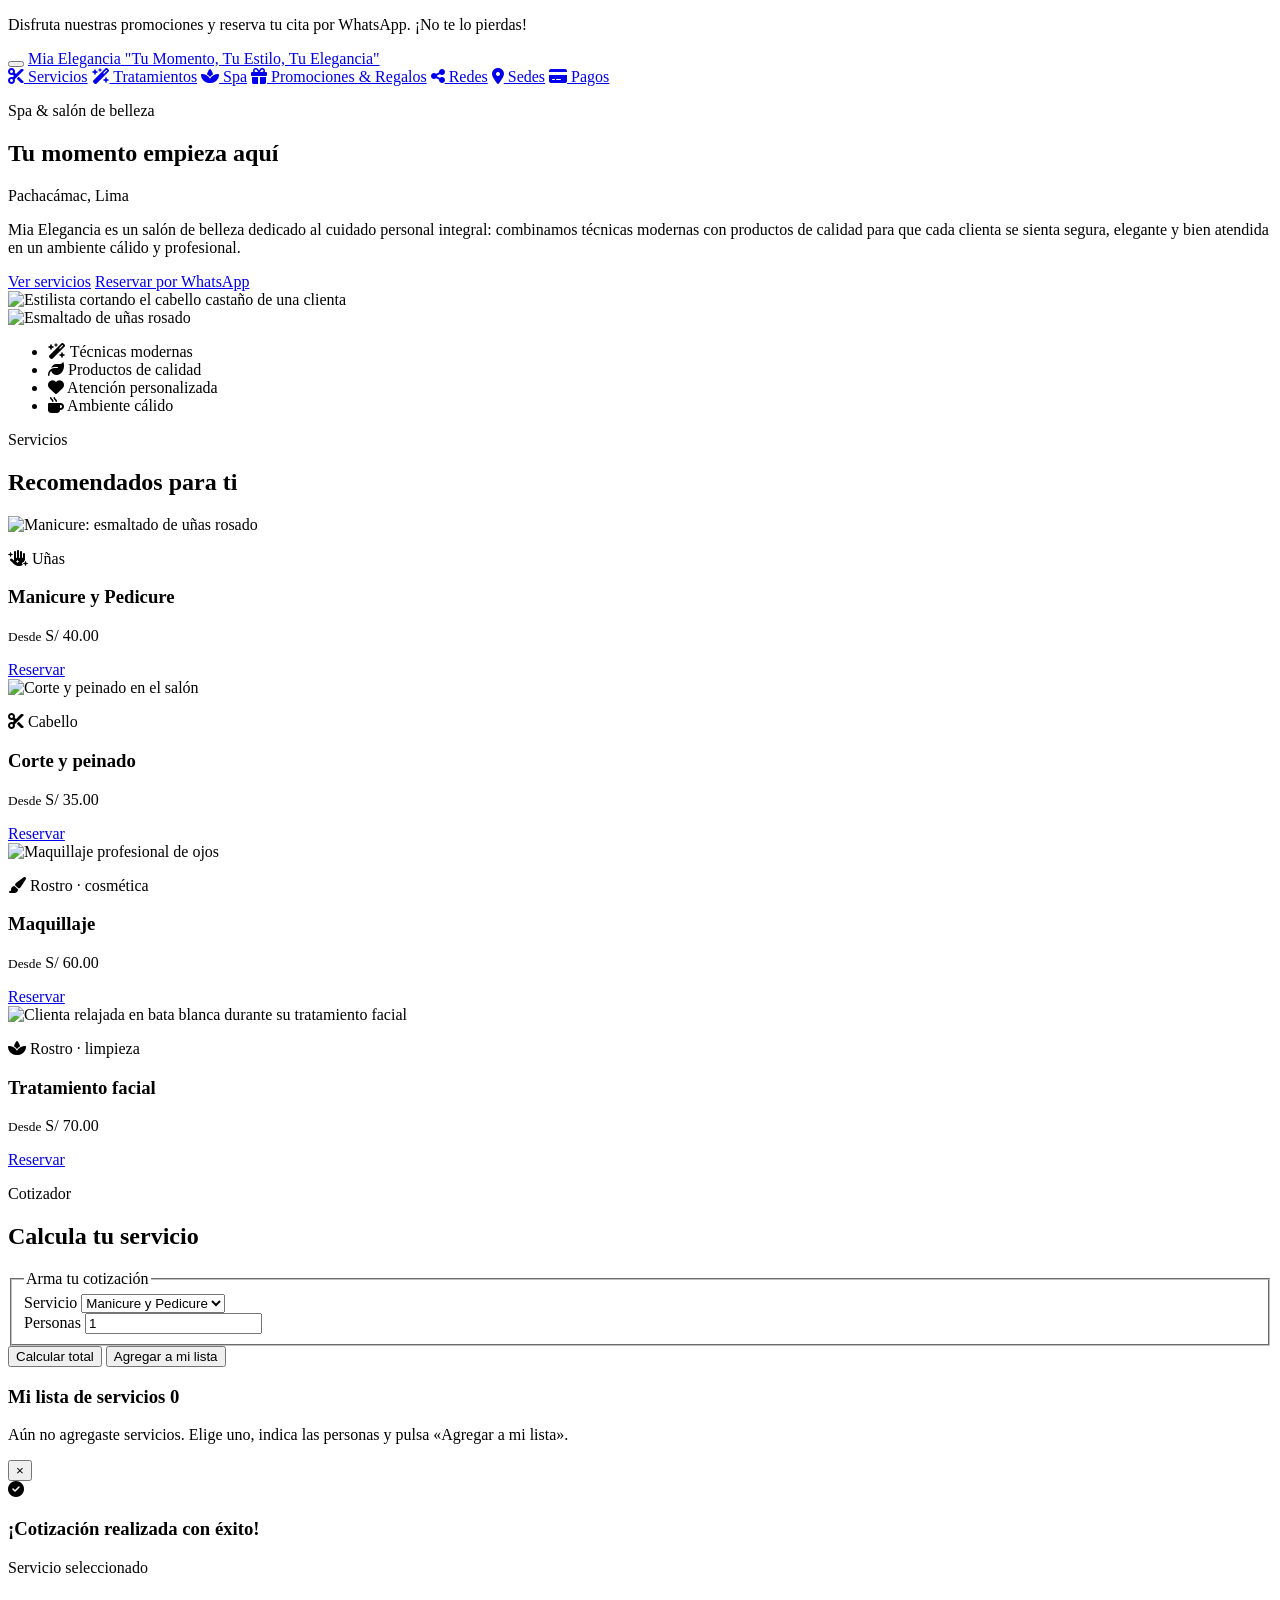
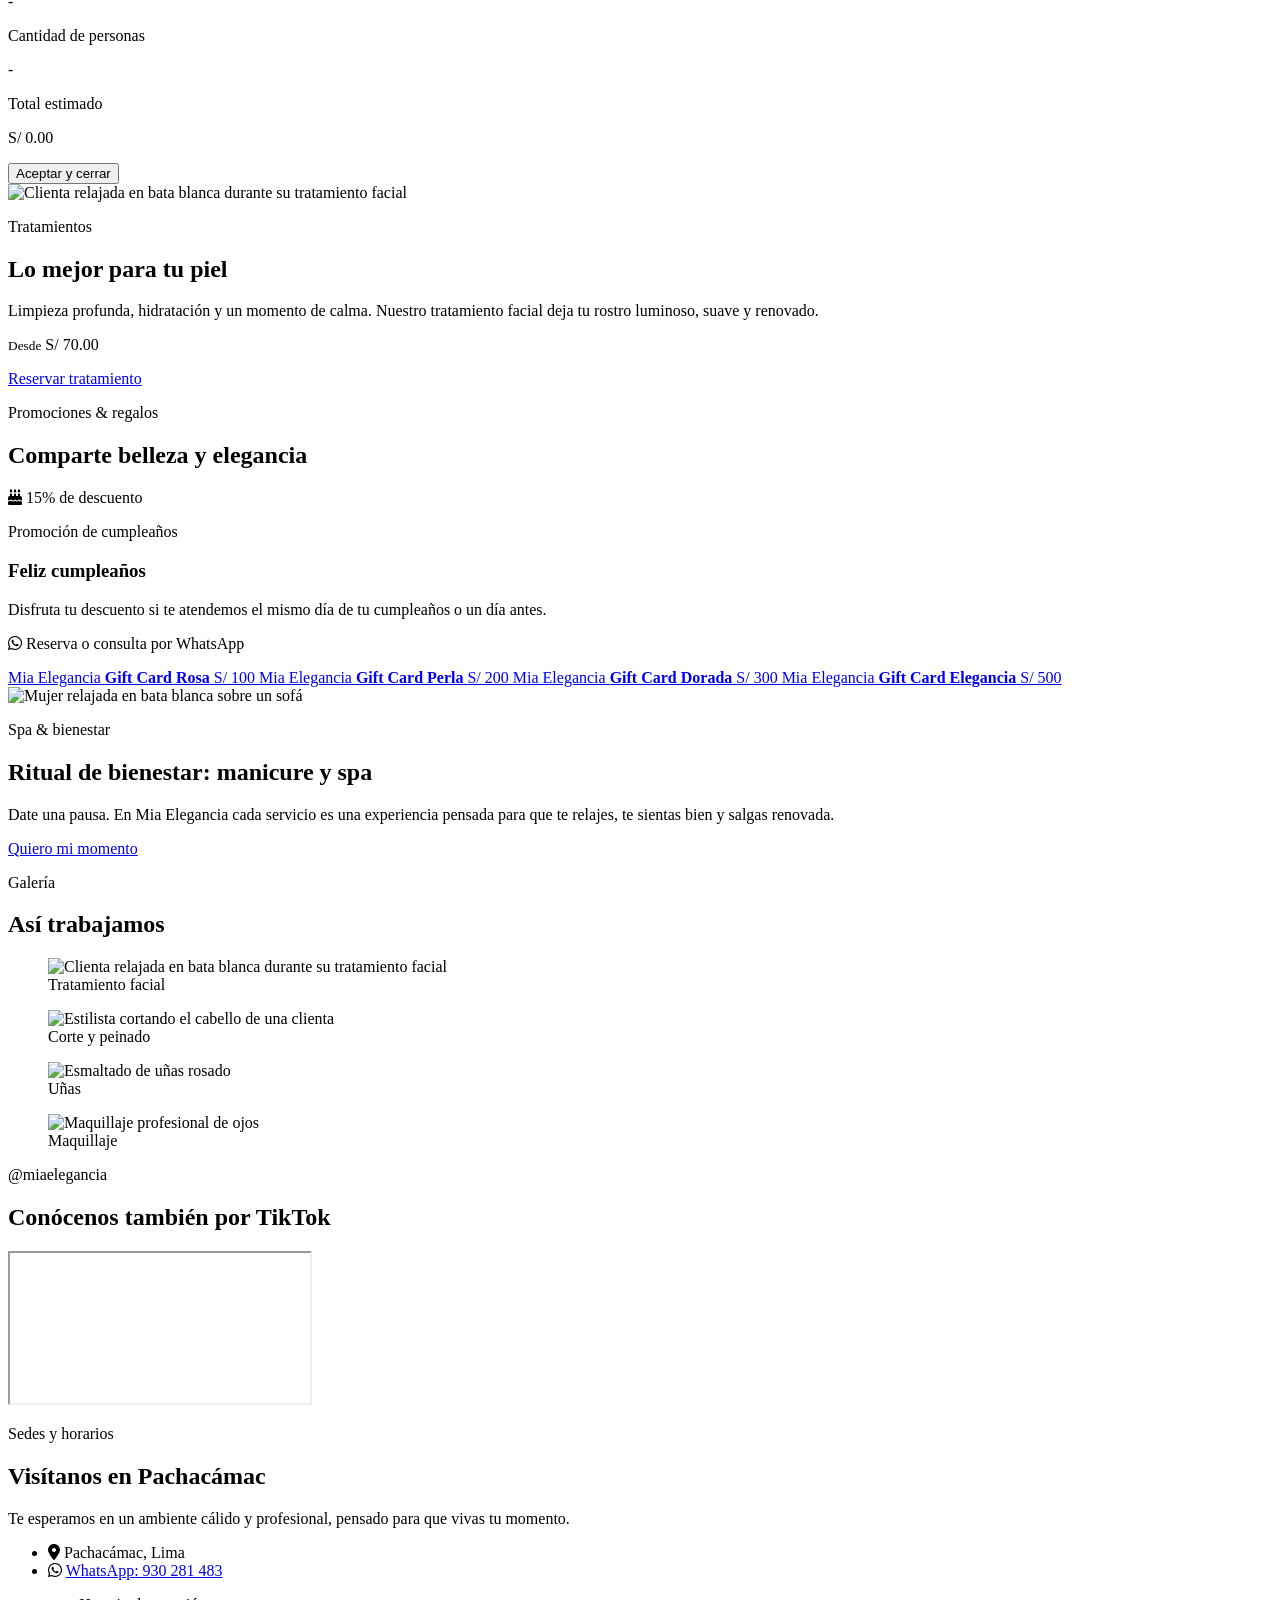
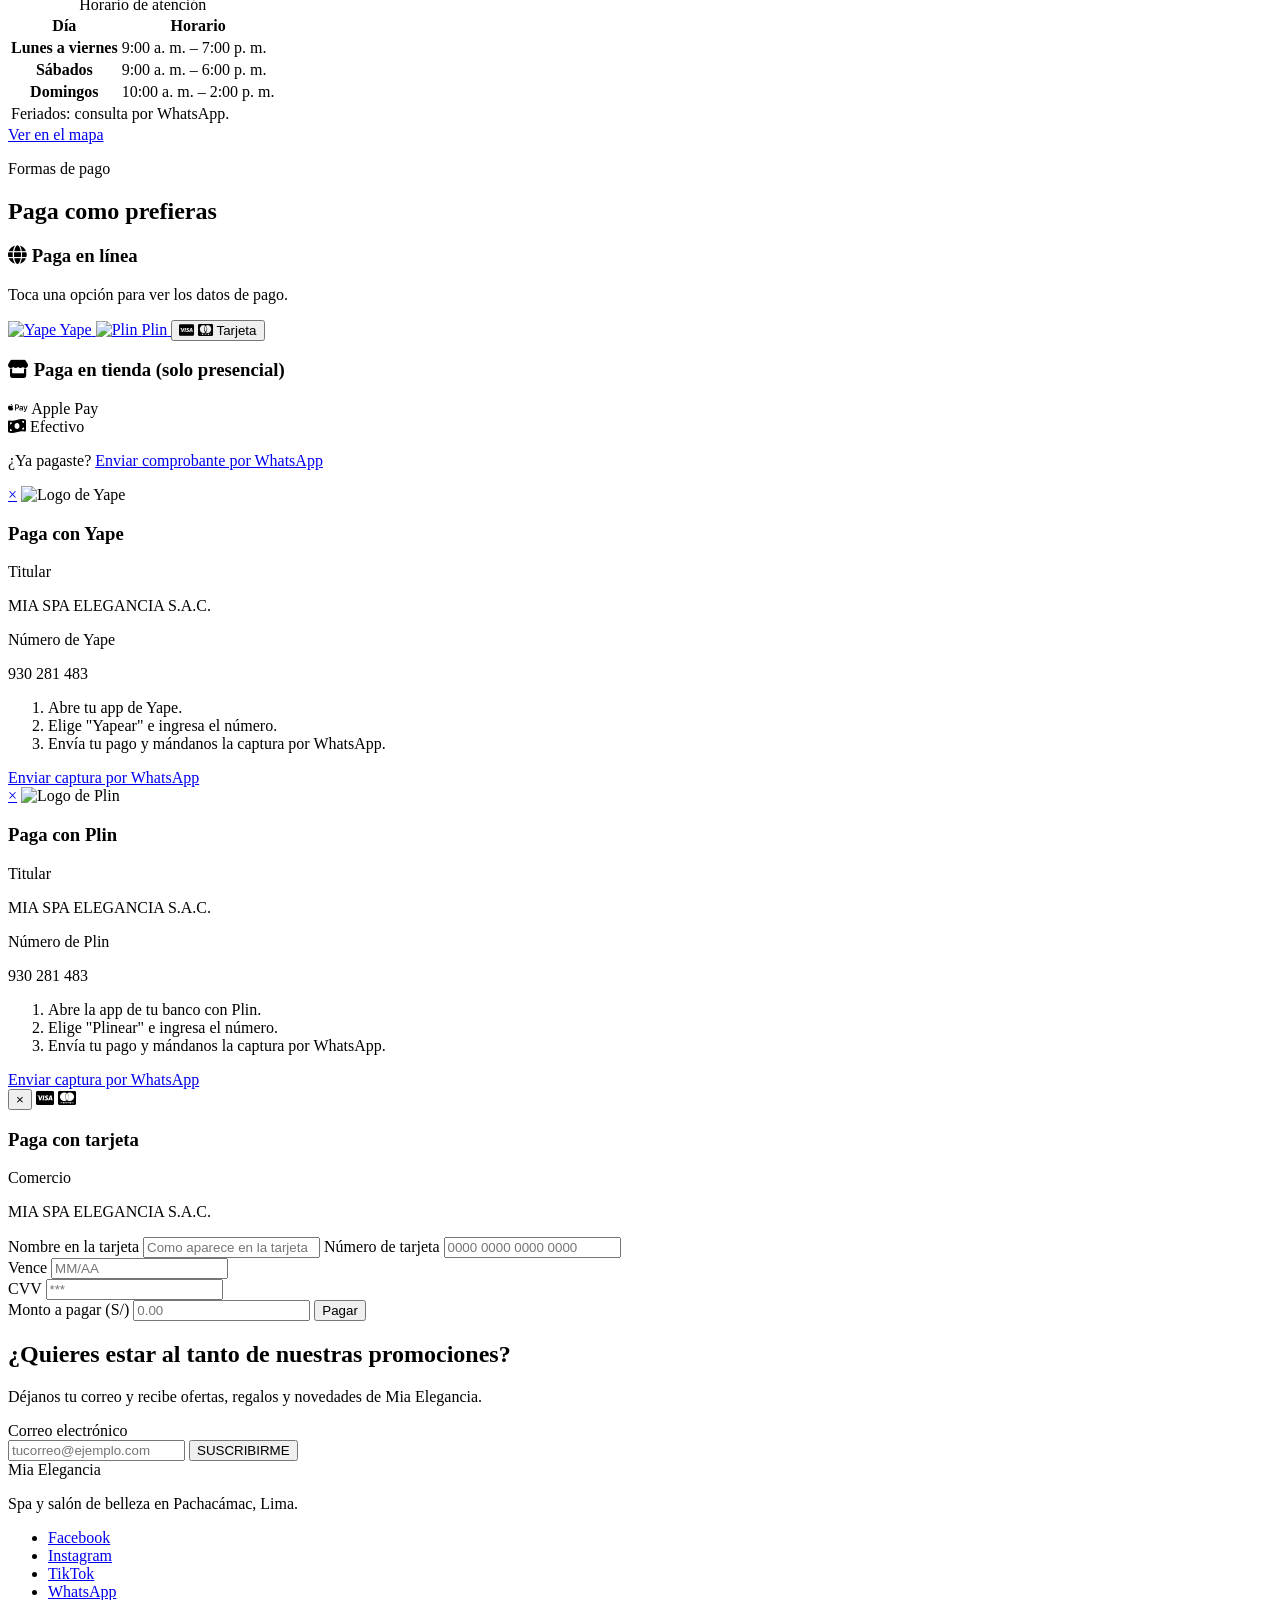
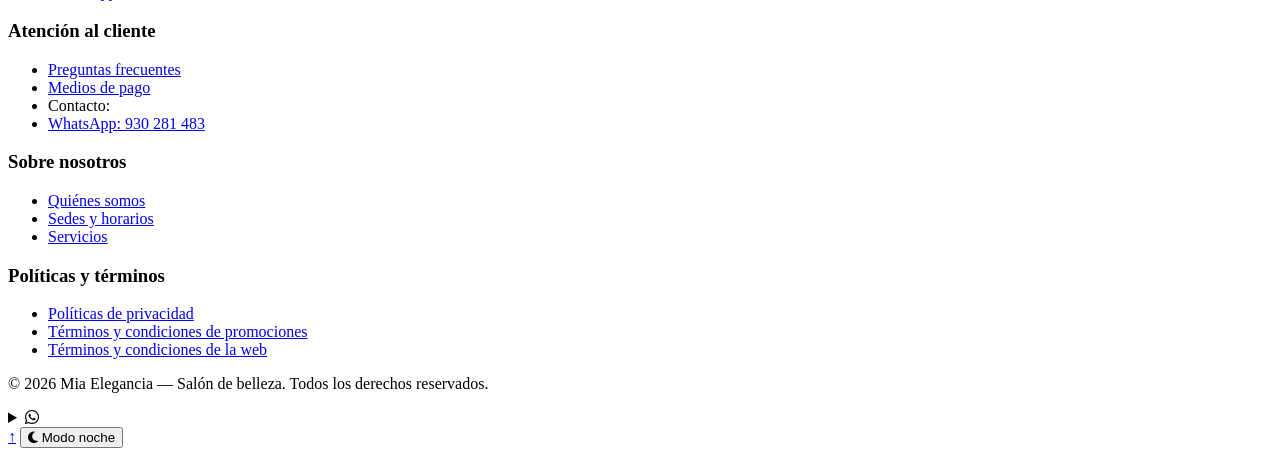
==== FINAL.html @ 4a1034c6 "final" ====
<!DOCTYPE html>
<html lang="es">

<head>
  <meta charset="UTF-8">
  <meta name="viewport" content="width=device-width, initial-scale=1.0">
  <meta name="description"
    content="Mia Elegancia: spa y salón de belleza en Pachacámac, Lima. Manicure, pedicure, corte y peinado, maquillaje y tratamiento facial. Reserva tu cita.">
  <meta name="theme-color" content="#ffffff">
  <title>Mia Elegancia | Spa y Salón de Belleza en Pachacámac, Lima</title>
  <link rel="preconnect" href="https://fonts.googleapis.com">
  <link rel="preconnect" href="https://fonts.gstatic.com" crossorigin>
  <link href="https://fonts.googleapis.com/css2?family=Playball&family=Poppins:wght@400;500;600&display=swap"
    rel="stylesheet">
  <link rel="stylesheet" href="https://cdnjs.cloudflare.com/ajax/libs/font-awesome/6.5.1/css/all.min.css">
  <link rel="stylesheet" href="style.css" />
  <script src="ejemplo.js" defer></script>
</head>

<body id="inicio">

  <div class="aviso">
    <p>Disfruta nuestras promociones y reserva tu cita por WhatsApp. ¡No te lo pierdas!</p>
  </div>

  <header>
    <div class="utp1 contenedor cabecera-fila"> <!-- utp1 = fondo -->
      <button class="hamburguesa" type="button" aria-label="Abrir o cerrar el menú" aria-expanded="false" aria-controls="menu-principal">
        <span></span><span></span><span></span>
      </button>

      <a class="logo" href="#inicio" aria-label="Mia Elegancia, ir al inicio">
        <span class="utp2">Mia Elegancia</span> <!-- utp2 = logo-marca -->
        <span class="utp3">"Tu Momento, Tu Estilo, Tu Elegancia"</span> <!-- utp3 = eslogan -->
      </a>

      <nav class="nav" id="menu-principal" aria-label="Menú principal">
        <a href="#servicios"><i class="fa-solid fa-scissors"></i> Servicios</a>
        <a href="#cuidado"><i class="fa-solid fa-wand-magic-sparkles"></i> Tratamientos</a>
        <a href="#ritual"><i class="fa-solid fa-spa"></i> Spa</a>
        <a href="#promos"><i class="fa-solid fa-gift"></i> Promociones &amp; Regalos</a>
        <a href="#redes"><i class="fa-solid fa-share-nodes"></i> Redes</a>
        <a href="#sedes"><i class="fa-solid fa-location-dot"></i> Sedes</a>
        <a href="#pagos"><i class="fa-solid fa-credit-card"></i> Pagos</a>
      </nav>
      <div class="nav-backdrop"></div>
    </div>
  </header>

  <main>

    <section class="hero utp6">
      <div class="contenedor hero-grid">
        <div class="hero-texto">
          <p class="insignia">Spa &amp; salón de belleza</p>
          <h1>Tu momento empieza aquí</h1>
          <p class="utp7">Pachacámac, Lima</p> <!-- utp7 -->
          <p class="utp8"> <!-- utp8 -->
            Mia Elegancia es un salón de belleza dedicado al cuidado
            personal integral: combinamos técnicas modernas con
            productos de calidad para que cada clienta se sienta
            segura, elegante y bien atendida en un ambiente cálido
            y profesional.
          </p>
          <div class="acciones">
            <a class="btn" href="#servicios">Ver servicios</a>
            <a class="btn btn-claro"
              href="https://wa.me/51930281483?text=Hola%20Mia%20Elegancia%2C%20quisiera%20reservar%20una%20cita"
              target="_blank" rel="noopener">Reservar por WhatsApp</a>
          </div>
        </div>

        <div class="hero-visual">
          <div class="arco">
            <img src="img/corte.jpg" sizes="(max-width: 767px) 70vw, 380px" width="493" height="740"
                alt="Estilista cortando el cabello castaño de una clienta" fetchpriority="high">
          </div>

          <div class="burbuja">
            <img
              src="https://images.unsplash.com/photo-1522337660859-02fbefca4702?auto=format&fit=crop&w=400&q=80"
              alt="Esmaltado de uñas rosado" width="400" height="400">
          </div>
        </div>
      </div>
    </section>

    <section class="cinta" aria-label="Por qué elegirnos">
      <ul class="contenedor">
        <li><i class="fa-solid fa-wand-magic-sparkles"></i> Técnicas modernas</li>
        <li><i class="fa-solid fa-leaf"></i> Productos de calidad</li>
        <li><i class="fa-solid fa-heart"></i> Atención personalizada</li>
        <li><i class="fa-solid fa-mug-hot"></i> Ambiente cálido</li>
      </ul>
    </section>

    <section class="seccion utp9" id="servicios"> <!-- utp9 = servicios -->
      <div class="contenedor">
        <div class="titulo-seccion titulo-izq">
          <p class="insignia insignia-centro">Servicios</p>
          <h2>Recomendados para ti</h2>
        </div>

        <div class="servicios utp10"> <!-- utp10 = lista de servicios -->

          <article class="tarjeta">
            <div class="tarjeta-foto">
              <img src="https://images.unsplash.com/photo-1522337660859-02fbefca4702?auto=format&fit=crop&w=800&q=80"
                srcset="https://images.unsplash.com/photo-1522337660859-02fbefca4702?auto=format&fit=crop&w=400&q=80 400w,
                           https://images.unsplash.com/photo-1522337660859-02fbefca4702?auto=format&fit=crop&w=800&q=80 800w,
                           https://images.unsplash.com/photo-1522337660859-02fbefca4702?auto=format&fit=crop&w=1200&q=80 1200w"
                sizes="(max-width: 575px) 72vw, (max-width: 991px) 44vw, 280px" alt="Manicure: esmaltado de uñas rosado"
                loading="lazy">
            </div>
            <div class="tarjeta-cuerpo">
              <p class="categoria"><i class="fa-solid fa-hand-sparkles"></i> Uñas</p>
              <h3>Manicure y Pedicure</h3>
              <!-- PRECIO DE EJEMPLO: cámbialo por el real -->
              <p class="precio"><small>Desde</small> S/ 40.00</p>
              <a class="btn btn-tarjeta"
                href="https://wa.me/51930281483?text=Hola%20Mia%20Elegancia%2C%20quiero%20reservar%3A%20Manicure%20y%20Pedicure"
                target="_blank" rel="noopener">Reservar</a>
            </div>
          </article>

          <article class="tarjeta">
            <div class="tarjeta-foto pos-corte">
              <img src="img/corte.jpg" sizes="(max-width: 575px) 72vw, (max-width: 991px) 44vw, 280px" width="493" height="740"
                  alt="Corte y peinado en el salón" loading="lazy">
            </div>
            <div class="tarjeta-cuerpo">
              <p class="categoria"><i class="fa-solid fa-scissors"></i> Cabello</p>
              <h3>Corte y peinado</h3>
              <!-- PRECIO DE EJEMPLO -->
              <p class="precio"><small>Desde</small> S/ 35.00</p>
              <a class="btn btn-tarjeta"
                href="https://wa.me/51930281483?text=Hola%20Mia%20Elegancia%2C%20quiero%20reservar%3A%20Corte%20y%20peinado"
                target="_blank" rel="noopener">Reservar</a>
            </div>
          </article>

          <article class="tarjeta">
            <div class="tarjeta-foto pos-maquillaje">
              <img src="https://images.unsplash.com/photo-1487412947147-5cebf100ffc2?auto=format&fit=crop&w=800&q=80"
                srcset="https://images.unsplash.com/photo-1487412947147-5cebf100ffc2?auto=format&fit=crop&w=400&q=80 400w,
                           https://images.unsplash.com/photo-1487412947147-5cebf100ffc2?auto=format&fit=crop&w=800&q=80 800w,
                           https://images.unsplash.com/photo-1487412947147-5cebf100ffc2?auto=format&fit=crop&w=1200&q=80 1200w"
                sizes="(max-width: 575px) 72vw, (max-width: 991px) 44vw, 280px" alt="Maquillaje profesional de ojos"
                loading="lazy">
            </div>
            <div class="tarjeta-cuerpo">
              <p class="categoria"><i class="fa-solid fa-paintbrush"></i> Rostro · cosmética</p>
              <h3>Maquillaje</h3>
              <!-- PRECIO DE EJEMPLO -->
              <p class="precio"><small>Desde</small> S/ 60.00</p>
              <a class="btn btn-tarjeta"
                href="https://wa.me/51930281483?text=Hola%20Mia%20Elegancia%2C%20quiero%20reservar%3A%20Maquillaje"
                target="_blank" rel="noopener">Reservar</a>
            </div>
          </article>

          <article class="tarjeta">
            <div class="tarjeta-foto pos-facial">
              <img src="https://images.unsplash.com/photo-1630595271375-5073a6c0638b?auto=format&fit=crop&w=800&q=80" sizes="(max-width: 575px) 72vw, (max-width: 991px) 44vw, 280px" width="800" height="534"
                  alt="Clienta relajada en bata blanca durante su tratamiento facial" loading="lazy">
            </div>
            <div class="tarjeta-cuerpo">
              <p class="categoria"><i class="fa-solid fa-spa"></i> Rostro · limpieza</p>
              <h3>Tratamiento facial</h3>
              <!-- PRECIO DE EJEMPLO -->
              <p class="precio"><small>Desde</small> S/ 70.00</p>
              <a class="btn btn-tarjeta"
                href="https://wa.me/51930281483?text=Hola%20Mia%20Elegancia%2C%20quiero%20reservar%3A%20Tratamiento%20facial"
                target="_blank" rel="noopener">Reservar</a>
            </div>
          </article>

        </div>
      </div>
    </section>

    <section class="seccion" id="cotizador">
      <div class="contenedor">
        <div class="titulo-seccion titulo-izq">
          <p class="insignia insignia-centro">Cotizador</p>
          <h2>Calcula tu servicio</h2>
        </div>
        <div class="cotizador">
          <div class="cotizador-ficha">
            <fieldset>
              <legend>Arma tu cotización</legend>
              <div class="campo">
                <label for="servicioSelect">Servicio</label>
                <select id="servicioSelect" onchange="actualizarPrecio()">
                  <option value="40">Manicure y Pedicure</option>
                  <option value="35">Corte y peinado</option>
                  <option value="60">Maquillaje</option>
                  <option value="70">Tratamiento facial</option>
                </select>
              </div>
              <div class="campo">
                <label for="cantidadInput">Personas</label>
                <input type="number" id="cantidadInput" value="1" min="1">
              </div>
            </fieldset>
            <div class="cotizador-botones">
              <button class="btn" type="button" onclick="calcularTotal()">Calcular total</button>
              <!-- Semana 13: lista dinámica de servicios (se dibuja con JS / DOM) -->
              <button class="btn btn-claro" type="button" id="btn-agregar-lista">Agregar a mi lista</button>
            </div>
          </div>

          <div class="lista-cotizacion" id="lista-cotizacion" aria-live="polite">
            <h3>Mi lista de servicios <span class="lista-contador" id="lista-contador">0</span></h3>
            <p class="lista-vacia" id="lista-vacia">Aún no agregaste servicios. Elige uno, indica las personas y pulsa «Agregar a mi lista».</p>
            <ul class="lista-items" id="lista-items"></ul>
            <p class="lista-total" id="lista-total-fila" hidden>Total estimado: <strong id="lista-total">S/ 0.00</strong></p>
          </div>
        </div>
      </div>
    </section>

    <!-- Modal de confirmación del Cotizador (Sesión 14) -->
    <div class="modal modal-js" id="modal-cotizacion" aria-hidden="true">
      <div class="modal-fondo" data-modal-close></div>
      <div class="modal-caja" role="dialog" aria-modal="true" aria-labelledby="titulo-cotizacion">
        <button class="modal-cerrar" type="button" data-modal-close aria-label="Cerrar ventana">&times;</button>
        
        <div class="cotizacion-icono">
          <i class="fa-solid fa-circle-check"></i>
        </div>
        
        <h3 id="titulo-cotizacion">¡Cotización realizada con éxito!</h3>
        
        <div class="anuncio">
          <p class="anuncio-etiqueta">Servicio seleccionado</p>
          <p class="anuncio-nombre" id="resumenServicio">-</p>
          
          <p class="anuncio-etiqueta">Cantidad de personas</p>
          <p class="anuncio-nombre" id="resumenPersonas">-</p>
          
          <p class="anuncio-etiqueta">Total estimado</p>
          <p class="anuncio-numero" id="resumenTotal">S/ 0.00</p>
        </div>

        <button class="btn" type="button" data-modal-close>Aceptar y cerrar</button>
      </div>
    </div>

    <!-- 6. "Lo mejor para tu cabello" -> "Lo mejor para tu piel" -->
    <section class="seccion fondo-rosa" id="cuidado">
      <div class="contenedor destacado">
        <div class="destacado-foto">
          <img src="https://images.unsplash.com/photo-1630595271375-5073a6c0638b?auto=format&fit=crop&w=800&q=80" sizes="(max-width: 575px) 72vw, (max-width: 991px) 44vw, 280px" width="800" height="534"
                  alt="Clienta relajada en bata blanca durante su tratamiento facial" loading="lazy">
        </div>
        <div class="destacado-texto">
          <p class="insignia">Tratamientos</p>
          <h2>Lo mejor para tu piel</h2>
          <p>Limpieza profunda, hidratación y un momento de calma. Nuestro tratamiento facial
            deja tu rostro luminoso, suave y renovado.</p>
          <!-- PRECIO DE EJEMPLO -->
          <p class="precio precio-grande"><small>Desde</small> S/ 70.00</p>
          <a class="btn"
            href="https://wa.me/51930281483?text=Hola%20Mia%20Elegancia%2C%20quiero%20reservar%3A%20Tratamiento%20facial"
            target="_blank" rel="noopener">Reservar tratamiento</a>
        </div>
      </div>
    </section>

    <!-- 7. Gift Cards -->
    <section class="seccion" id="promos">
      <div class="contenedor">
        <div class="titulo-seccion">
          <p class="insignia insignia-centro">Promociones &amp; regalos</p>
          <h2>Comparte belleza y elegancia</h2>
        </div>

        
        <div class="promo-cumple">
          <div class="promo-sello">
            <span class="promo-globo"><i class="fa-solid fa-cake-candles"></i></span>
            <span class="promo-porcentaje">15%</span>
            <span class="promo-dcto">de descuento</span>
          </div>
          <div class="promo-detalle">
            <p class="promo-etiqueta">Promoción de cumpleaños</p>
            <h3 class="promo-titulo">Feliz cumpleaños</h3>
            <p class="promo-descripcion">Disfruta tu descuento si te atendemos el mismo día de tu cumpleaños o un día antes.</p>
            <p class="promo-reserva"><i class="fa-brands fa-whatsapp"></i> Reserva o consulta por WhatsApp</p>
          </div>
        </div>

        <div class="regalos">
          <!-- MONTOS DE EJEMPLO: cámbialos por los reales -->
          <a class="gift gift-1"
            href="https://wa.me/51930281483?text=Hola%20Mia%20Elegancia%2C%20quiero%20una%20Gift%20Card%20de%20S%2F100"
            target="_blank" rel="noopener">
            <span class="gift-marca">Mia Elegancia</span>
            <strong>Gift Card Rosa</strong>
            <span class="gift-monto">S/ 100</span>
          </a>
          <a class="gift gift-2"
            href="https://wa.me/51930281483?text=Hola%20Mia%20Elegancia%2C%20quiero%20una%20Gift%20Card%20de%20S%2F200"
            target="_blank" rel="noopener">
            <span class="gift-marca">Mia Elegancia</span>
            <strong>Gift Card Perla</strong>
            <span class="gift-monto">S/ 200</span>
          </a>
          <a class="gift gift-3"
            href="https://wa.me/51930281483?text=Hola%20Mia%20Elegancia%2C%20quiero%20una%20Gift%20Card%20de%20S%2F300"
            target="_blank" rel="noopener">
            <span class="gift-marca">Mia Elegancia</span>
            <strong>Gift Card Dorada</strong>
            <span class="gift-monto">S/ 300</span>
          </a>
          <a class="gift gift-4"
            href="https://wa.me/51930281483?text=Hola%20Mia%20Elegancia%2C%20quiero%20una%20Gift%20Card%20de%20S%2F500"
            target="_blank" rel="noopener">
            <span class="gift-marca">Mia Elegancia</span>
            <strong>Gift Card Elegancia</strong>
            <span class="gift-monto">S/ 500</span>
          </a>
        </div>
      </div>
    </section>

    <!-- 8. Ritual de bienestar -->
    <section class="ritual" id="ritual">
      <div class="ritual-foto">
        <img src="https://images.unsplash.com/photo-1630595271375-5073a6c0638b?auto=format&fit=crop&w=1400&q=80"
          srcset="https://images.unsplash.com/photo-1630595271375-5073a6c0638b?auto=format&fit=crop&w=700&q=80 700w,
                     https://images.unsplash.com/photo-1630595271375-5073a6c0638b?auto=format&fit=crop&w=1400&q=80 1400w,
                     https://images.unsplash.com/photo-1630595271375-5073a6c0638b?auto=format&fit=crop&w=2000&q=80 2000w" sizes="(max-width: 767px) 100vw, 50vw" alt="Mujer relajada en bata blanca sobre un sofá"
          loading="lazy">
      </div>
      <div class="ritual-texto">
        <p class="insignia">Spa &amp; bienestar</p>
        <h2>Ritual de bienestar: manicure y spa</h2>
        <p>Date una pausa. En Mia Elegancia cada servicio es una experiencia pensada para que
          te relajes, te sientas bien y salgas renovada.</p>
        <a class="btn"
          href="https://wa.me/51930281483?text=Hola%20Mia%20Elegancia%2C%20quiero%20mi%20ritual%20de%20bienestar"
          target="_blank" rel="noopener">Quiero mi momento</a>
      </div>
    </section>

    <!-- Galería (Semana 9: Grid con áreas) -->
    <section class="seccion" id="galeria">
      <div class="contenedor">
        <div class="titulo-seccion titulo-izq">
          <p class="insignia insignia-centro">Galería</p>
          <h2>Así trabajamos</h2>
        </div>

        <!-- FOTOS DE EJEMPLO: reemplázalas por fotos reales del salón -->
        <div class="galeria">
          <figure class="galeria-item g-facial">
            <img src="https://images.unsplash.com/photo-1630595271375-5073a6c0638b?auto=format&fit=crop&w=1000&q=80"
              alt="Clienta relajada en bata blanca durante su tratamiento facial" loading="lazy">
            <figcaption>Tratamiento facial</figcaption>
          </figure>
          <figure class="galeria-item g-corte">
            <img src="img/corte.jpg" width="493" height="740" alt="Estilista cortando el cabello de una clienta" loading="lazy">
            <figcaption>Corte y peinado</figcaption>
          </figure>
          <figure class="galeria-item g-unas">
            <img src="https://images.unsplash.com/photo-1522337660859-02fbefca4702?auto=format&fit=crop&w=600&q=80"
              alt="Esmaltado de uñas rosado" loading="lazy">
            <figcaption>Uñas</figcaption>
          </figure>
          <figure class="galeria-item g-maquillaje">
            <img src="https://images.unsplash.com/photo-1487412947147-5cebf100ffc2?auto=format&fit=crop&w=600&q=80"
              alt="Maquillaje profesional de ojos" loading="lazy">
            <figcaption>Maquillaje</figcaption>
          </figure>
        </div>
      </div>
    </section>

    <!-- 9. Redes (equivale al feed de Instagram de Soho) -->
    <section class="seccion utp11" id="redes">
      <div class="contenedor">
        <div class="titulo-seccion">
          <p class="insignia insignia-centro">@miaelegancia</p>
          <h2>Conócenos también por TikTok</h2>
        </div>

        <blockquote class="tiktok-embed" cite="https://www.tiktok.com/@geometrikaoffice/video/7524904798194273592"
          data-video-id="7524904798194273592">
          <section></section>
        </blockquote>
        <script async src="https://www.tiktok.com/embed.js"></script>
      </div>
    </section>

    <!-- 10. Sedes -->
    <section class="seccion fondo-rosa" id="sedes">
      <div class="contenedor sede">
        <div class="sede-foto sede-mapa">
          <iframe
            src="https://www.google.com/maps?q=-12.2304959,-76.8871648&z=16&output=embed"
            title="Mapa: ubicación de Mia Elegancia en Pachacámac, Lima" loading="lazy"
            referrerpolicy="no-referrer-when-downgrade" allowfullscreen></iframe>
        </div>
        <div class="sede-texto">
          <p class="insignia">Sedes y horarios</p>
          <h2>Visítanos en Pachacámac</h2>
          <p>Te esperamos en un ambiente cálido y profesional, pensado para que vivas tu momento.</p>
          <ul>
            <li><i class="fa-solid fa-location-dot"></i> Pachacámac, Lima</li>
            <li><i class="fa-brands fa-whatsapp"></i> <a href="https://wa.me/51930281483" target="_blank" rel="noopener">WhatsApp: 930 281 483</a></li>
          </ul>
          <!-- HORARIO DE EJEMPLO: cámbialo por el real -->
          <table class="horarios">
            <caption>Horario de atención</caption>
            <thead>
              <tr>
                <th scope="col">Día</th>
                <th scope="col">Horario</th>
              </tr>
            </thead>
            <tbody>
              <tr>
                <th scope="row">Lunes a viernes</th>
                <td>9:00 a. m. – 7:00 p. m.</td>
              </tr>
              <tr>
                <th scope="row">Sábados</th>
                <td>9:00 a. m. – 6:00 p. m.</td>
              </tr>
              <tr>
                <th scope="row">Domingos</th>
                <td>10:00 a. m. – 2:00 p. m.</td>
              </tr>
            </tbody>
            <tfoot>
              <tr>
                <td colspan="2">Feriados: consulta por WhatsApp.</td>
              </tr>
            </tfoot>
          </table>
          <a class="btn" href="https://www.google.com/maps/search/?api=1&query=-12.2304959,-76.8871648"
            target="_blank" rel="noopener">Ver en el mapa</a>
        </div>
      </div>
    </section>

  </main>

  <!-- 11. Formas de pago -->
  <section class="seccion" id="pagos">
    <div class="contenedor">
      <div class="titulo-seccion">
        <p class="insignia insignia-centro">Formas de pago</p>
        <h2>Paga como prefieras</h2>
      </div>

      <!-- PAGO EN LÍNEA: cada tarjeta abre una mini ventana (#pago-...) -->
      <h3 class="pagos-subtitulo"><i class="fa-solid fa-globe"></i> Paga en línea</h3>
      <p class="pagos-texto">Toca una opción para ver los datos de pago.</p>
      <div class="pagos-grid">
        <a class="pago-card pago-enlace" href="#pago-yape">
          <img class="pago-logo"
            src="https://cdn.worldvectorlogo.com/logos/ac6758ff-91dd-4455-9a79-6e0dbd03626a/yape.svg" alt="Yape">
          <span class="pago-nombre">Yape</span>
        </a>
        <a class="pago-card pago-enlace" href="#pago-plin">
          <img class="pago-logo"
            src="https://marketingperu.beglobal.biz/wp-content/uploads/2026/07/Logo-de-Plin-Silueta-Azul.png "
            alt="Plin">
          <span class="pago-nombre">Plin</span>
        </a>
        <button class="pago-card pago-enlace" type="button" data-modal-open="pago-tarjeta" aria-controls="pago-tarjeta">
          <span class="pago-iconos">
            <i class="fa-brands fa-cc-visa"></i>
            <i class="fa-brands fa-cc-mastercard"></i>
          </span>
          <span class="pago-nombre">Tarjeta</span>
        </button>
      </div>

      <!-- PAGO EN TIENDA: solo presencial, sin mini ventana -->
      <h3 class="pagos-subtitulo"><i class="fa-solid fa-store"></i> Paga en tienda (solo presencial)</h3>
      <div class="pagos-grid">
        <div class="pago-card">
          <i class="fa-brands fa-apple-pay"></i>
          <span class="pago-nombre">Apple Pay</span>
        </div>
        <div class="pago-card">
          <i class="fa-solid fa-money-bill-wave"></i>
          <span class="pago-nombre">Efectivo</span>
        </div>
      </div>

      <p class="pagos-nota">
        ¿Ya pagaste?
        <a class="btn btn-claro"
          href="https://wa.me/51930281483?text=Hola%20Mia%20Elegancia%2C%20te%20env%C3%ADo%20mi%20comprobante%20de%20pago"
          target="_blank" rel="noopener">Enviar comprobante por WhatsApp</a>
      </p>
    </div>

    <!-- ========== MINI VENTANAS (se abren con :target, sin JavaScript) ========== -->

    <!-- Yape -->
    <div class="modal" id="pago-yape">
      <a class="modal-fondo" href="#pagos" aria-label="Cerrar ventana"></a>
      <div class="modal-caja" role="dialog" aria-modal="true" aria-labelledby="titulo-yape">
        <a class="modal-cerrar" href="#pagos" aria-label="Cerrar ventana">&times;</a>
        <img class="modal-logo" src="img/yape.png" alt="Logo de Yape">
        <h3 id="titulo-yape">Paga con Yape</h3>
        <div class="anuncio">
          <p class="anuncio-etiqueta">Titular</p>
          <p class="anuncio-nombre">MIA SPA ELEGANCIA S.A.C.</p>
          <p class="anuncio-etiqueta">Número de Yape</p>
          <p class="anuncio-numero">930 281 483</p>
        </div>
        <ol class="modal-pasos">
          <li>Abre tu app de Yape.</li>
          <li>Elige "Yapear" e ingresa el número.</li>
          <li>Envía tu pago y mándanos la captura por WhatsApp.</li>
        </ol>
        <a class="btn"
          href="https://wa.me/51930281483?text=Hola%20Mia%20Elegancia%2C%20te%20env%C3%ADo%20mi%20captura%20de%20pago%20por%20Yape"
          target="_blank" rel="noopener">Enviar captura por WhatsApp</a>
      </div>
    </div>

    <!-- Plin -->
    <div class="modal" id="pago-plin">
      <a class="modal-fondo" href="#pagos" aria-label="Cerrar ventana"></a>
      <div class="modal-caja" role="dialog" aria-modal="true" aria-labelledby="titulo-plin">
        <a class="modal-cerrar" href="#pagos" aria-label="Cerrar ventana">&times;</a>
        <img class="modal-logo" src="img/plin.png" alt="Logo de Plin">
        <h3 id="titulo-plin">Paga con Plin</h3>
        <div class="anuncio">
          <p class="anuncio-etiqueta">Titular</p>
          <p class="anuncio-nombre">MIA SPA ELEGANCIA S.A.C.</p>
          <p class="anuncio-etiqueta">Número de Plin</p>
          <p class="anuncio-numero">930 281 483</p>
        </div>
        <ol class="modal-pasos">
          <li>Abre la app de tu banco con Plin.</li>
          <li>Elige "Plinear" e ingresa el número.</li>
          <li>Envía tu pago y mándanos la captura por WhatsApp.</li>
        </ol>
        <a class="btn"
          href="https://wa.me/51930281483?text=Hola%20Mia%20Elegancia%2C%20te%20env%C3%ADo%20mi%20captura%20de%20pago%20por%20Plin"
          target="_blank" rel="noopener">Enviar captura por WhatsApp</a>
      </div>
    </div>

    <!-- Tarjeta (formulario de demostración: no procesa pagos) -->
    <div class="modal modal-js" id="pago-tarjeta" aria-hidden="true">
      <a class="modal-fondo" href="#pagos" aria-label="Cerrar ventana"></a>
      <div class="modal-caja" role="dialog" aria-modal="true" aria-labelledby="titulo-tarjeta">
        <button class="modal-cerrar" type="button" data-modal-close aria-label="Cerrar ventana">
          &times;
        </button>
        <span class="pago-iconos modal-iconos">
          <i class="fa-brands fa-cc-visa"></i>
          <i class="fa-brands fa-cc-mastercard"></i>
        </span>
        <h3 id="titulo-tarjeta">Paga con tarjeta</h3>
        <div class="anuncio">
          <p class="anuncio-etiqueta">Comercio</p>
          <p class="anuncio-nombre anuncio-nombre-solo">MIA SPA ELEGANCIA S.A.C.</p>
        </div>

        <label for="tarjetaNombre">Nombre en la tarjeta</label>
        <input type="text" id="tarjetaNombre" placeholder="Como aparece en la tarjeta" autocomplete="off">

        <label for="tarjetaNumero">Número de tarjeta</label>
        <input type="text" id="tarjetaNumero" inputmode="numeric" maxlength="19" placeholder="0000 0000 0000 0000"
          autocomplete="off">

        <div class="campos-fila">
          <div>
            <label for="tarjetaVence">Vence</label>
            <input type="text" id="tarjetaVence" maxlength="5" placeholder="MM/AA" autocomplete="off">
          </div>
          <div>
            <label for="tarjetaCvv">CVV</label>
            <input type="password" id="tarjetaCvv" inputmode="numeric" maxlength="4" placeholder="***"
              autocomplete="off">
          </div>
        </div>

        <label for="tarjetaMonto">Monto a pagar (S/)</label>
        <input type="number" id="tarjetaMonto" min="1" placeholder="0.00">

        <button class="btn" type="button" onclick="pagarTarjeta()">Pagar</button>
      </div>
    </div>
  </section>

  <!-- 12. Suscripción: aquí el cliente deja su correo (reemplaza al formulario de registro) -->
  <section class="suscripcion" id="suscripcion">
    <div class="contenedor suscripcion-grid">
      <div>
        <h2>¿Quieres estar al tanto de nuestras promociones?</h2>
        <p>Déjanos tu correo y recibe ofertas, regalos y novedades de Mia Elegancia.</p>
      </div>
      <form action="#" method="POST">
        <label class="solo-lector" for="suscribir">Correo electrónico</label>
        <div class="suscripcion-fila">
          <input type="email" id="suscribir" name="suscribir" autocomplete="email" placeholder="tucorreo@ejemplo.com"
            required>
          <button type="submit">SUSCRIBIRME</button>
        </div>
      </form>
    </div>
  </section>

  <!-- 13. Pie de página en columnas (como Soho Color, en tonos claros) -->
  <footer>
    <div class="contenedor">
      <div class="pie-grid">
        <div class="pie-marca">
          <span class="utp2">Mia Elegancia</span>
          <p>Spa y salón de belleza en Pachacámac, Lima.</p>
          <ul class="redes-pie">
            <li><a href="#" aria-label="Facebook">Facebook</a></li>
            <li><a href="#" aria-label="Instagram">Instagram</a></li>
            <li><a href="https://www.tiktok.com/@geometrikaoffice" target="_blank" rel="noopener"
                aria-label="TikTok">TikTok</a></li>
            <li><a href="https://wa.me/51930281483" target="_blank" rel="noopener" aria-label="WhatsApp">WhatsApp</a>
            </li>
          </ul>
        </div>

        <div>
          <h3>Atención al cliente</h3>
          <ul>
            <li><a href="#">Preguntas frecuentes</a></li>
            <li><a href="#pagos">Medios de pago</a></li>
            <li>Contacto:</li>
            <li><a href="https://wa.me/51930281483" target="_blank" rel="noopener">WhatsApp: 930 281 483</a></li>
          </ul>
        </div>

        <div>
          <h3>Sobre nosotros</h3>
          <ul>
            <li><a href="#ritual">Quiénes somos</a></li>
            <li><a href="#sedes">Sedes y horarios</a></li>
            <li><a href="#servicios">Servicios</a></li>
          </ul>
        </div>

        <div>
          <h3>Políticas y términos</h3>
          <ul>
            <li><a href="#">Políticas de privacidad</a></li>
            <li><a href="#">Términos y condiciones de promociones</a></li>
            <li><a href="#">Términos y condiciones de la web</a></li>
          </ul>
        </div>
      </div>

      <p class="copy">© 2026 Mia Elegancia — Salón de belleza. Todos los derechos reservados.</p>
    </div>
  </footer>

  <!-- 14. Chat de WhatsApp flotante + volver arriba -->
  <details class="chat">
    <summary aria-label="Abrir chat de WhatsApp"><i class="fa-brands fa-whatsapp"></i></summary>
    <div class="chat-caja">
      <p class="chat-nombre">MIA ELEGANCIA</p>
      <p id="chatSaludo"><strong>¡Hola!</strong> Bienvenida a Mia Elegancia. Contacta a nuestras especialistas para
        responder tus dudas.</p>
      <label class="solo-lector" for="nombreInput">Tu nombre</label>
      <input type="text" id="nombreInput" placeholder="Escribe tu nombre" onchange="saludar()">
      <a class="btn" href="https://wa.me/51930281483?text=...">Enviar por WhatsApp</a>
    </div>
  </details>

  <a class="subir" href="#inicio" aria-label="Volver al inicio">↑</a>

  <!-- ============================================================
       MODO OSCURO "NOCHE DE SPA" (agregado al final del body)
       ejemplo.js coloca este botón como primera opción del menú (.nav)
       ============================================================ -->
  <button type="button" class="modo-toggle" id="modo-toggle" aria-pressed="false" aria-label="Activar modo noche">
    <span class="modo-icono"><i class="fa-solid fa-moon"></i></span>
    <span class="modo-texto">Modo noche</span>
    <span class="modo-switch" aria-hidden="true"><span class="modo-switch-bola"></span></span>
  </button>
  <div class="modo-aviso" id="modo-aviso" role="status" aria-live="polite"></div>


</body>

</html>
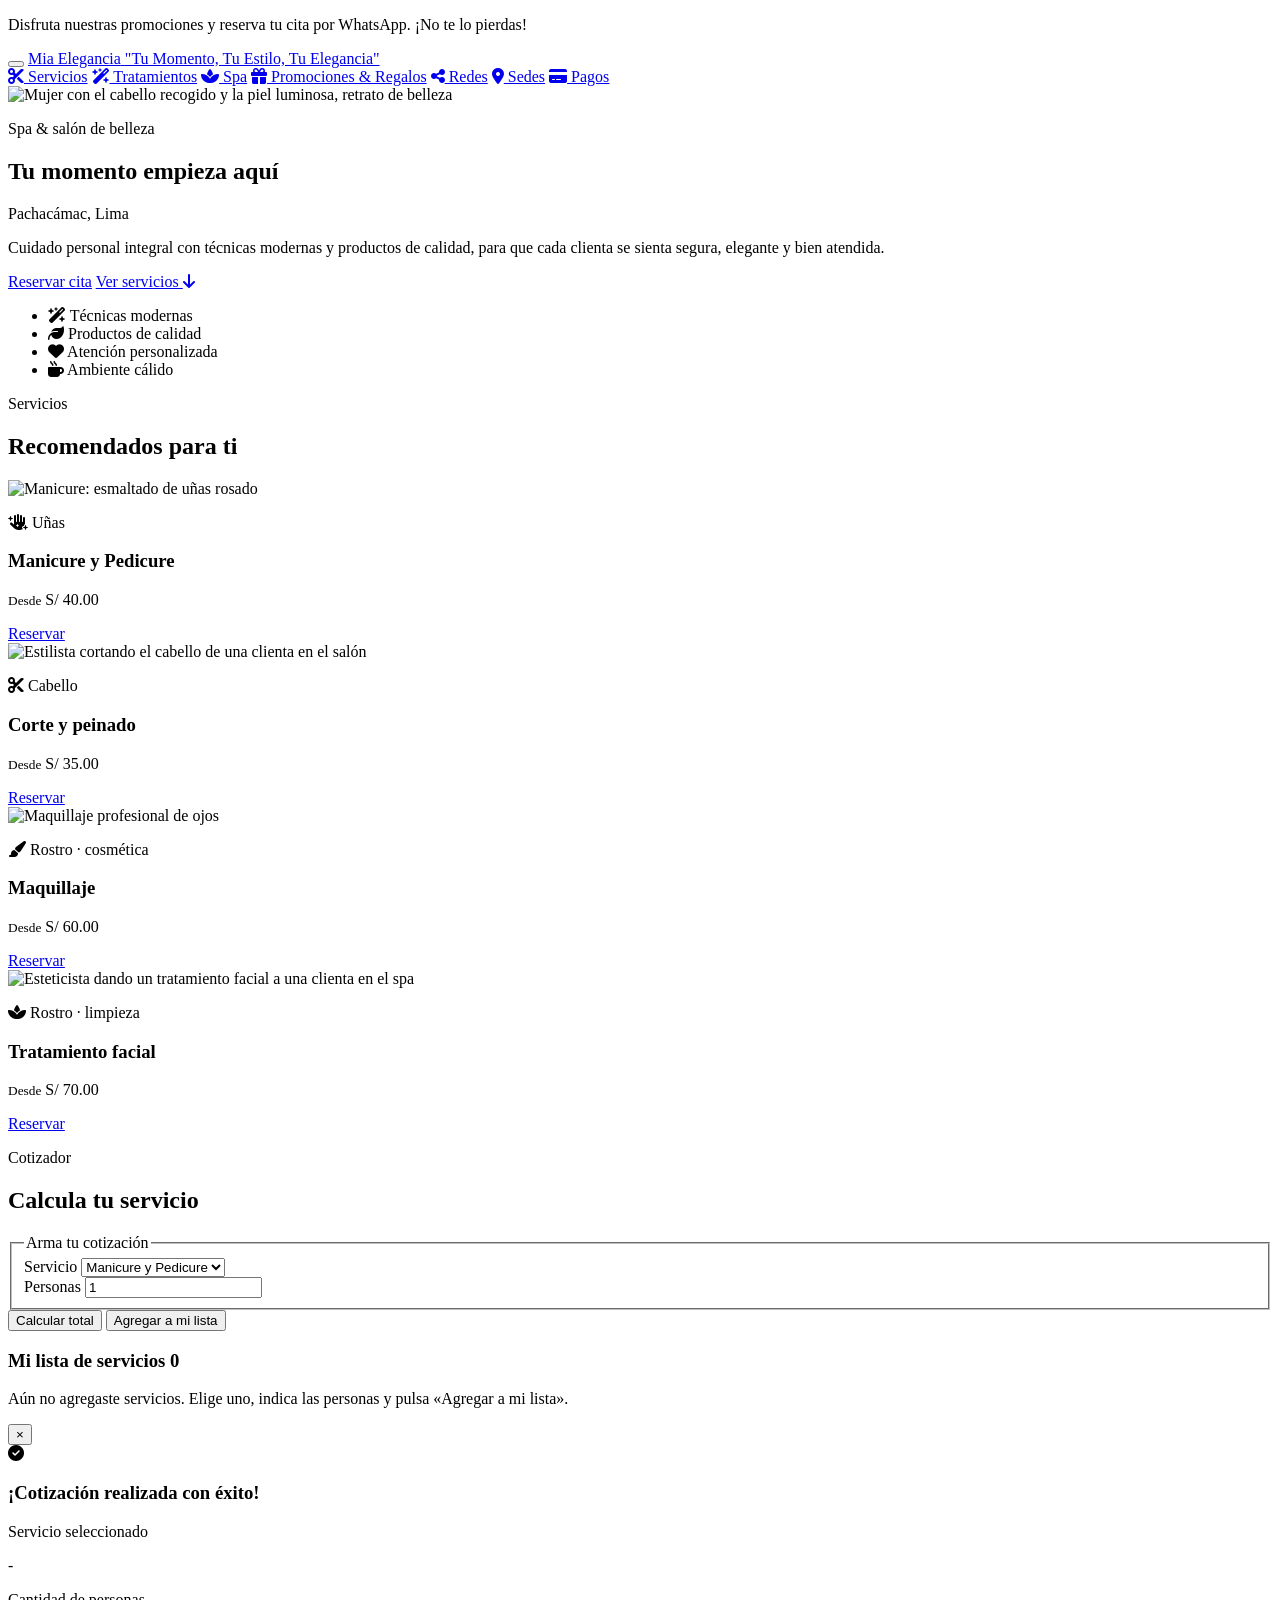
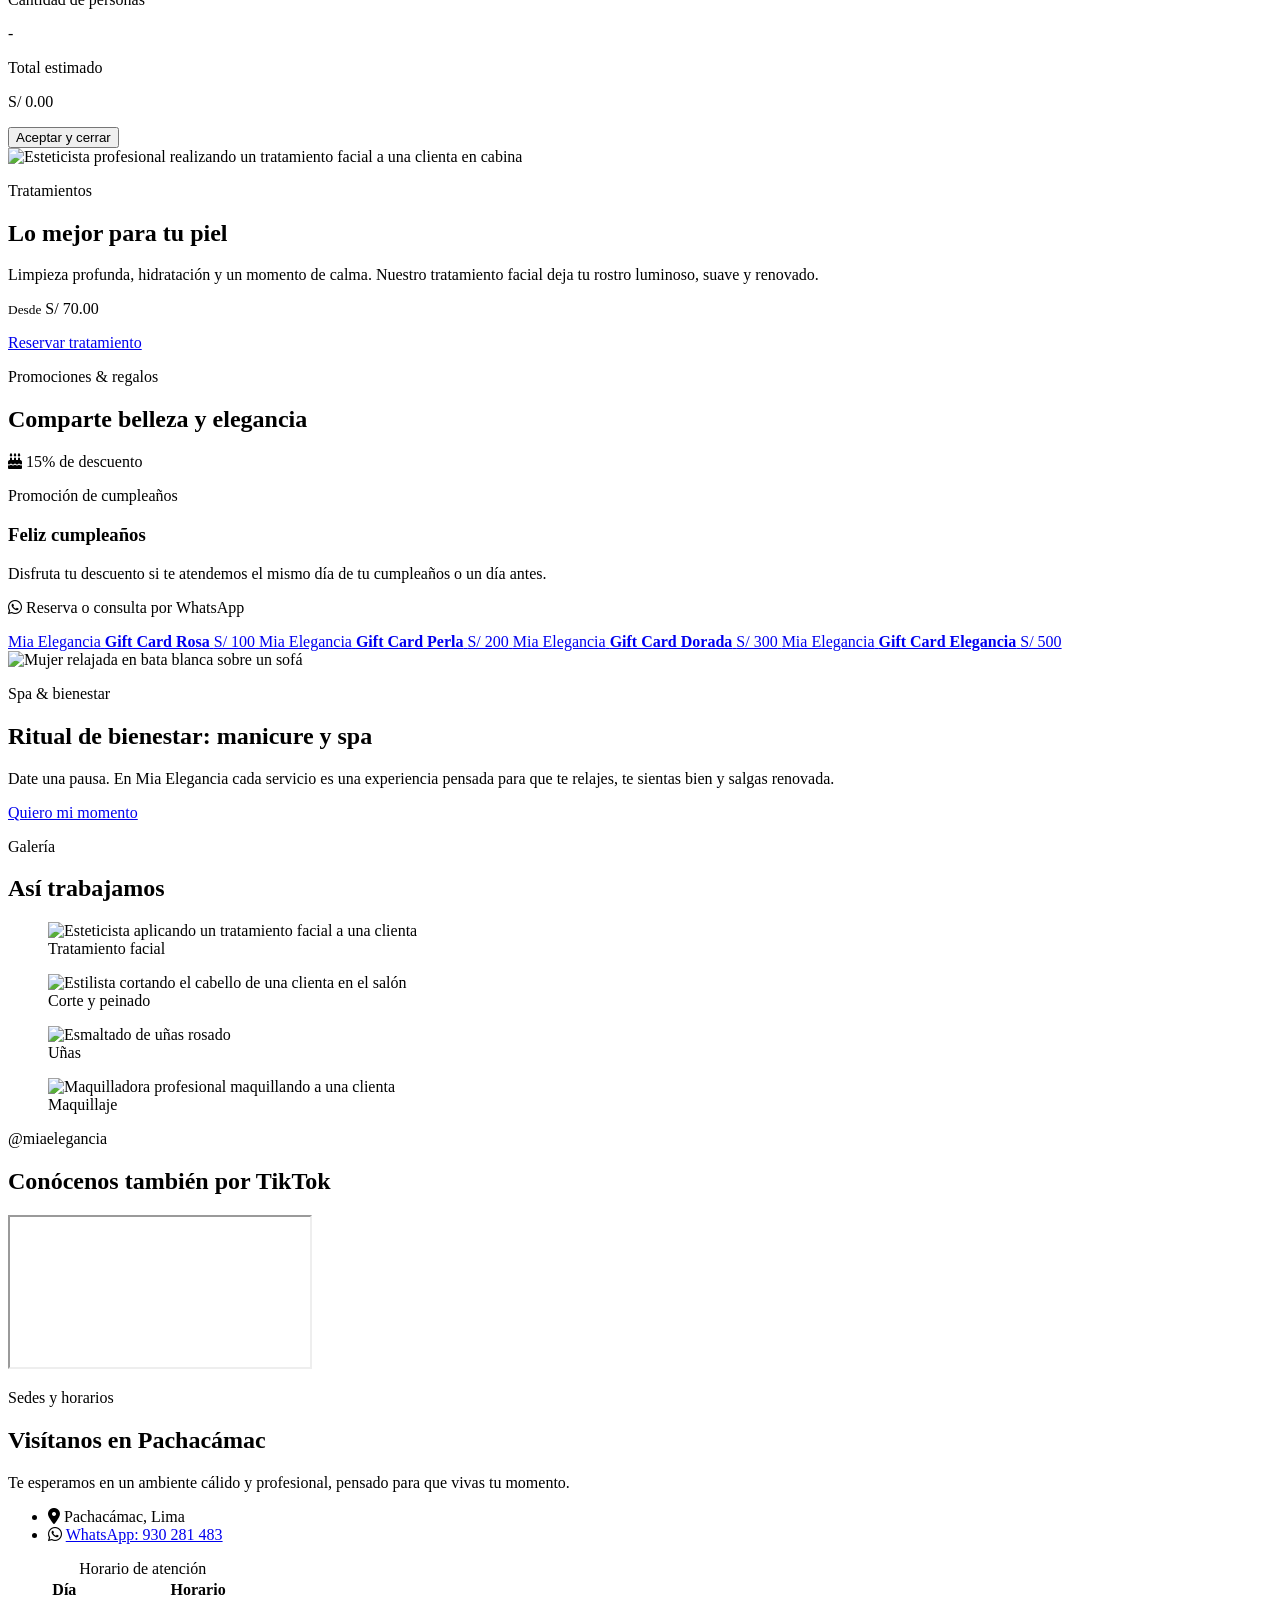
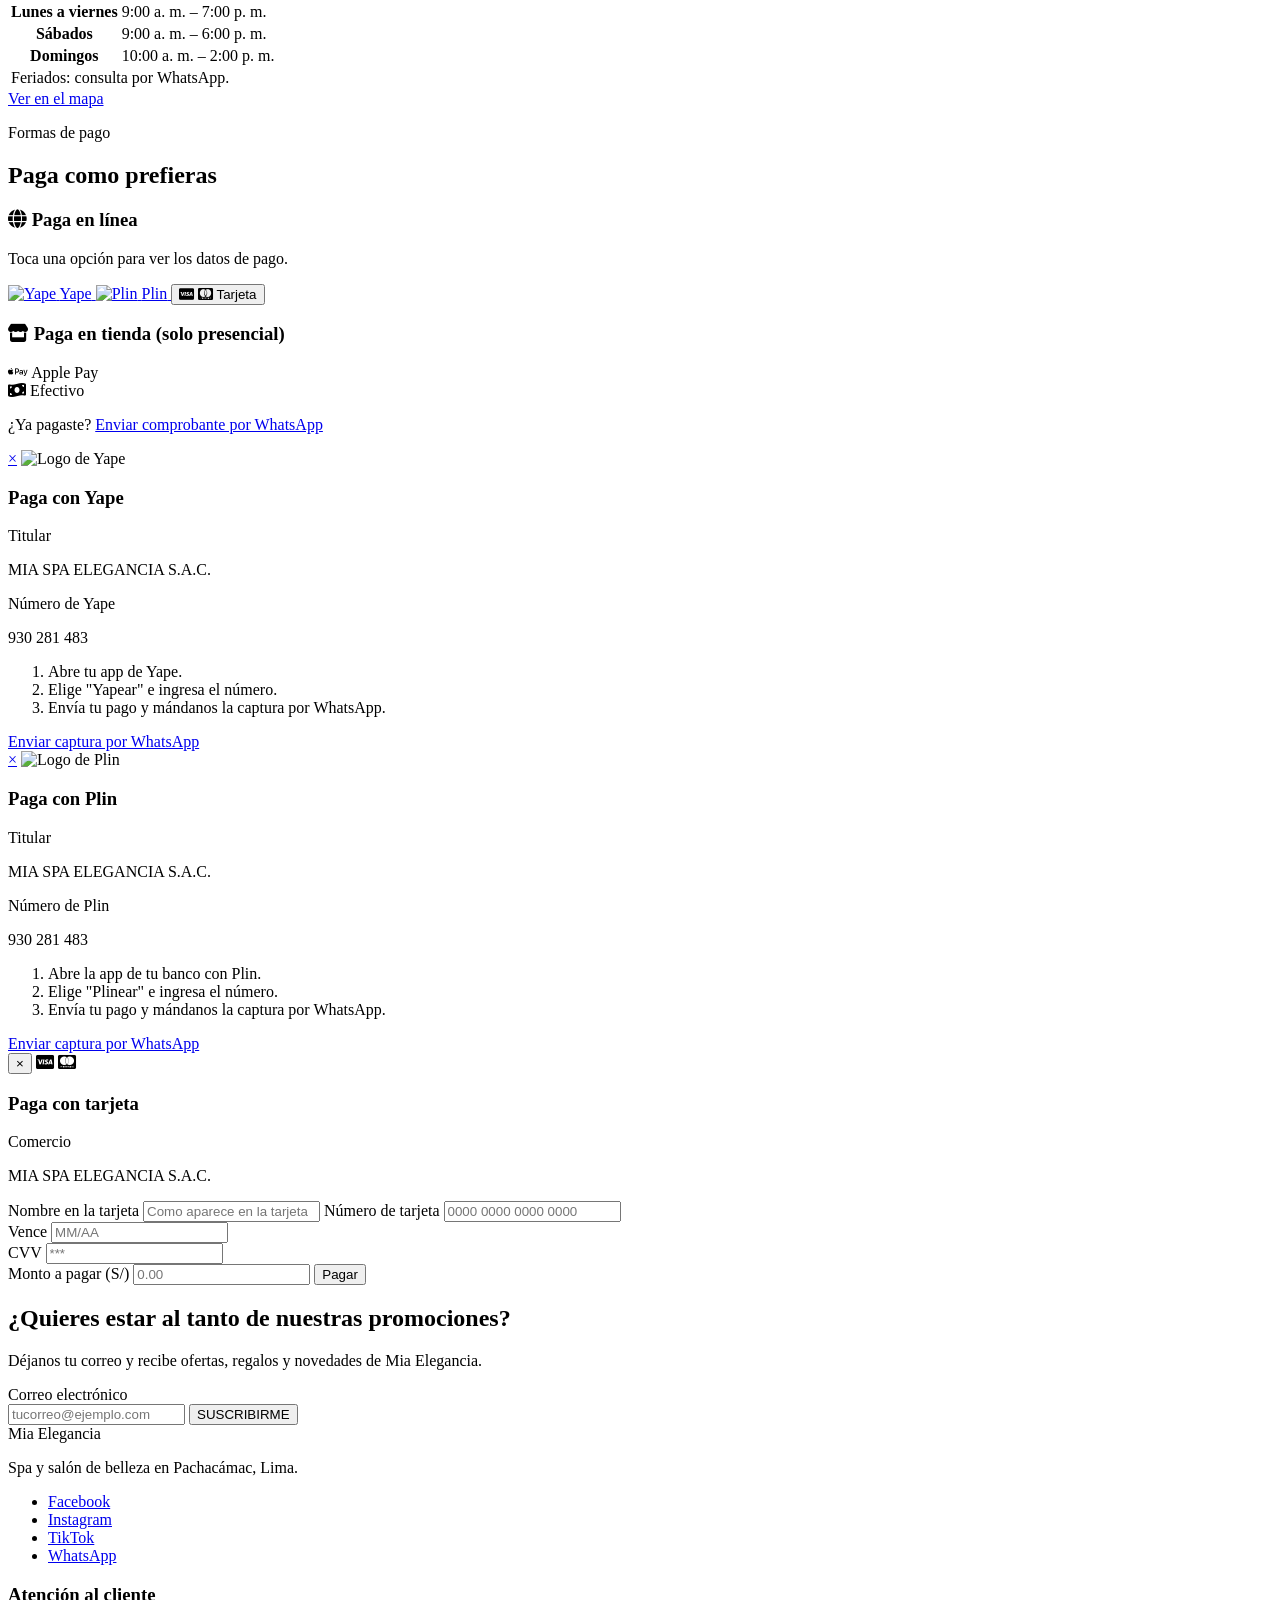
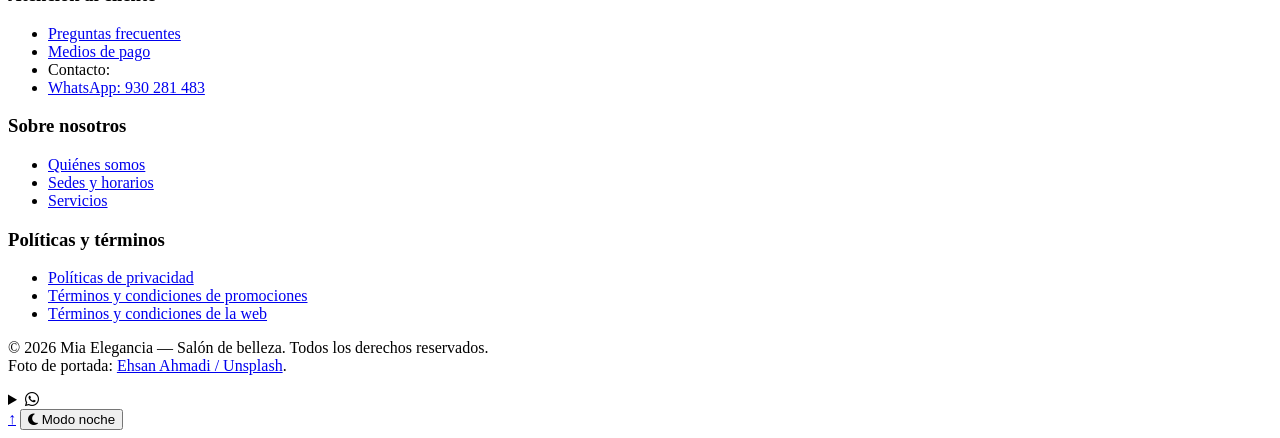
==== commit 1314ade6: "Refactor FINAL.html with new styles and scripts Updated font links, added new scripts, and modified " ====
--- a/FINAL.html
+++ b/FINAL.html
@@ -10,11 +10,15 @@
   <title>Mia Elegancia | Spa y Salón de Belleza en Pachacámac, Lima</title>
   <link rel="preconnect" href="https://fonts.googleapis.com">
   <link rel="preconnect" href="https://fonts.gstatic.com" crossorigin>
-  <link href="https://fonts.googleapis.com/css2?family=Playball&family=Poppins:wght@400;500;600&display=swap"
+  <link href="https://fonts.googleapis.com/css2?family=Cormorant+Garamond:wght@500;600&family=Playball&family=Poppins:wght@400;500;600&display=swap"
     rel="stylesheet">
   <link rel="stylesheet" href="https://cdnjs.cloudflare.com/ajax/libs/font-awesome/6.5.1/css/all.min.css">
   <link rel="stylesheet" href="style.css" />
-  <script src="ejemplo.js" defer></script>
+  <link rel="stylesheet" href="mejoras.css" />
+  <script src="https://cdnjs.cloudflare.com/ajax/libs/three.js/r128/three.min.js" defer></script>
+  <script src="escena3d.js" defer></script>
+  <script src="script.js" defer></script>
+  <script src="mejoras.js" defer></script>
 </head>
 
 <body id="inicio">
@@ -49,37 +53,35 @@
 
   <main>
 
-    <section class="hero utp6">
-      <div class="contenedor hero-grid">
-        <div class="hero-texto">
+    <!-- Portada: texto a la izquierda y foto a la derecha que se funde con el fondo.
+         Foto: Ehsan Ahmadi en Unsplash (Unsplash License: uso libre, incluso comercial).
+         Para usar una foto propia, guárdala como img/portada.jpg y se carga sola (ver mejoras.js);
+         en ese caso quita el crédito del pie de página.
+         Si el rostro queda mal encuadrado, cambia --portada-enfoque en style.css. -->
+    <section class="portada utp6" aria-labelledby="titulo-portada">
+      <div class="portada-foto">
+        <img src="https://images.unsplash.com/photo-1753951494095-a9570d65dfe1?auto=format&fit=crop&q=80&w=1400"
+          srcset="https://images.unsplash.com/photo-1753951494095-a9570d65dfe1?auto=format&fit=crop&q=80&w=800 800w,
+                     https://images.unsplash.com/photo-1753951494095-a9570d65dfe1?auto=format&fit=crop&q=80&w=1400 1400w,
+                     https://images.unsplash.com/photo-1753951494095-a9570d65dfe1?auto=format&fit=crop&q=80&w=2000 2000w"
+          sizes="(max-width: 767px) 100vw, 60vw"
+          alt="Mujer con el cabello recogido y la piel luminosa, retrato de belleza" fetchpriority="high">
+      </div>
+
+      <div class="contenedor portada-contenido">
+        <div class="portada-texto">
           <p class="insignia">Spa &amp; salón de belleza</p>
-          <h1>Tu momento empieza aquí</h1>
+          <h1 id="titulo-portada">Tu momento empieza aquí</h1>
           <p class="utp7">Pachacámac, Lima</p> <!-- utp7 -->
           <p class="utp8"> <!-- utp8 -->
-            Mia Elegancia es un salón de belleza dedicado al cuidado
-            personal integral: combinamos técnicas modernas con
-            productos de calidad para que cada clienta se sienta
-            segura, elegante y bien atendida en un ambiente cálido
-            y profesional.
+            Cuidado personal integral con técnicas modernas y productos de
+            calidad, para que cada clienta se sienta segura, elegante y bien atendida.
           </p>
           <div class="acciones">
-            <a class="btn" href="#servicios">Ver servicios</a>
-            <a class="btn btn-claro"
+            <a class="btn"
               href="https://wa.me/51930281483?text=Hola%20Mia%20Elegancia%2C%20quisiera%20reservar%20una%20cita"
-              target="_blank" rel="noopener">Reservar por WhatsApp</a>
-          </div>
-        </div>
-
-        <div class="hero-visual">
-          <div class="arco">
-            <img src="img/corte.jpg" sizes="(max-width: 767px) 70vw, 380px" width="493" height="740"
-                alt="Estilista cortando el cabello castaño de una clienta" fetchpriority="high">
-          </div>
-
-          <div class="burbuja">
-            <img
-              src="https://images.unsplash.com/photo-1522337660859-02fbefca4702?auto=format&fit=crop&w=400&q=80"
-              alt="Esmaltado de uñas rosado" width="400" height="400">
+              target="_blank" rel="noopener">Reservar cita</a>
+            <a class="portada-enlace" href="#servicios">Ver servicios <i class="fa-solid fa-arrow-down"></i></a>
           </div>
         </div>
       </div>
@@ -105,10 +107,7 @@
 
           <article class="tarjeta">
             <div class="tarjeta-foto">
-              <img src="https://images.unsplash.com/photo-1522337660859-02fbefca4702?auto=format&fit=crop&w=800&q=80"
-                srcset="https://images.unsplash.com/photo-1522337660859-02fbefca4702?auto=format&fit=crop&w=400&q=80 400w,
-                           https://images.unsplash.com/photo-1522337660859-02fbefca4702?auto=format&fit=crop&w=800&q=80 800w,
-                           https://images.unsplash.com/photo-1522337660859-02fbefca4702?auto=format&fit=crop&w=1200&q=80 1200w"
+              <img src="https://images.unsplash.com/photo-1604654894610-df63bc536371?auto=format&fit=crop&w=900&q=80"
                 sizes="(max-width: 575px) 72vw, (max-width: 991px) 44vw, 280px" alt="Manicure: esmaltado de uñas rosado"
                 loading="lazy">
             </div>
@@ -125,8 +124,8 @@
 
           <article class="tarjeta">
             <div class="tarjeta-foto pos-corte">
-              <img src="img/corte.jpg" sizes="(max-width: 575px) 72vw, (max-width: 991px) 44vw, 280px" width="493" height="740"
-                  alt="Corte y peinado en el salón" loading="lazy">
+              <img src="https://burst.shopifycdn.com/photos/woman-stylist-cuts-hair-at-salon.jpg?width=1000&format=pjpg&exif=0&iptc=0"
+                  alt="Estilista cortando el cabello de una clienta en el salón" loading="lazy">
             </div>
             <div class="tarjeta-cuerpo">
               <p class="categoria"><i class="fa-solid fa-scissors"></i> Cabello</p>
@@ -161,8 +160,8 @@
 
           <article class="tarjeta">
             <div class="tarjeta-foto pos-facial">
-              <img src="https://images.unsplash.com/photo-1630595271375-5073a6c0638b?auto=format&fit=crop&w=800&q=80" sizes="(max-width: 575px) 72vw, (max-width: 991px) 44vw, 280px" width="800" height="534"
-                  alt="Clienta relajada en bata blanca durante su tratamiento facial" loading="lazy">
+              <img src="https://burst.shopifycdn.com/photos/spa-facial-treatment.jpg?width=1000&format=pjpg&exif=0&iptc=0"
+                  alt="Esteticista dando un tratamiento facial a una clienta en el spa" loading="lazy">
             </div>
             <div class="tarjeta-cuerpo">
               <p class="categoria"><i class="fa-solid fa-spa"></i> Rostro · limpieza</p>
@@ -251,8 +250,8 @@
     <section class="seccion fondo-rosa" id="cuidado">
       <div class="contenedor destacado">
         <div class="destacado-foto">
-          <img src="https://images.unsplash.com/photo-1630595271375-5073a6c0638b?auto=format&fit=crop&w=800&q=80" sizes="(max-width: 575px) 72vw, (max-width: 991px) 44vw, 280px" width="800" height="534"
-                  alt="Clienta relajada en bata blanca durante su tratamiento facial" loading="lazy">
+          <img src="https://images.unsplash.com/photo-1713085085470-fba013d67e65?auto=format&fit=crop&q=80&w=1000" srcset="https://images.unsplash.com/photo-1713085085470-fba013d67e65?auto=format&fit=crop&q=80&w=600 600w, https://images.unsplash.com/photo-1713085085470-fba013d67e65?auto=format&fit=crop&q=80&w=1000 1000w, https://images.unsplash.com/photo-1713085085470-fba013d67e65?auto=format&fit=crop&q=80&w=1400 1400w" sizes="(max-width: 767px) 100vw, 50vw"
+                  alt="Esteticista profesional realizando un tratamiento facial a una clienta en cabina" loading="lazy">
         </div>
         <div class="destacado-texto">
           <p class="insignia">Tratamientos</p>
@@ -356,22 +355,22 @@
         <!-- FOTOS DE EJEMPLO: reemplázalas por fotos reales del salón -->
         <div class="galeria">
           <figure class="galeria-item g-facial">
-            <img src="https://images.unsplash.com/photo-1630595271375-5073a6c0638b?auto=format&fit=crop&w=1000&q=80"
-              alt="Clienta relajada en bata blanca durante su tratamiento facial" loading="lazy">
+            <img src="https://images.unsplash.com/photo-1761718209835-c8586b7dcac0?auto=format&fit=crop&w=900&q=80"
+              alt="Esteticista aplicando un tratamiento facial a una clienta" loading="lazy">
             <figcaption>Tratamiento facial</figcaption>
           </figure>
           <figure class="galeria-item g-corte">
-            <img src="img/corte.jpg" width="493" height="740" alt="Estilista cortando el cabello de una clienta" loading="lazy">
+            <img src="img/corte.jpg" alt="Estilista cortando el cabello de una clienta en el salón" loading="lazy">
             <figcaption>Corte y peinado</figcaption>
           </figure>
           <figure class="galeria-item g-unas">
-            <img src="https://images.unsplash.com/photo-1522337660859-02fbefca4702?auto=format&fit=crop&w=600&q=80"
+            <img src="https://images.unsplash.com/photo-1632345031435-8727f6897d53?auto=format&fit=crop&w=900&q=80"
               alt="Esmaltado de uñas rosado" loading="lazy">
             <figcaption>Uñas</figcaption>
           </figure>
           <figure class="galeria-item g-maquillaje">
-            <img src="https://images.unsplash.com/photo-1487412947147-5cebf100ffc2?auto=format&fit=crop&w=600&q=80"
-              alt="Maquillaje profesional de ojos" loading="lazy">
+            <img src="https://images.unsplash.com/photo-1709477542170-f11ee7d471a0?auto=format&fit=crop&w=900&q=80"
+              alt="Maquilladora profesional maquillando a una clienta" loading="lazy">
             <figcaption>Maquillaje</figcaption>
           </figure>
         </div>
@@ -659,7 +658,7 @@
         </div>
       </div>
 
-      <p class="copy">© 2026 Mia Elegancia — Salón de belleza. Todos los derechos reservados.</p>
+      <p class="copy">© 2026 Mia Elegancia — Salón de belleza. Todos los derechos reservados.<br>Foto de portada: <a href="https://unsplash.com/photos/a-woman-poses-with-her-hair-up-PkkyNtz8U_M" target="_blank" rel="noopener">Ehsan Ahmadi / Unsplash</a>.</p>
     </div>
   </footer>
 
@@ -679,7 +678,7 @@
   <a class="subir" href="#inicio" aria-label="Volver al inicio">↑</a>
 
   <!-- ============================================================
-       MODO OSCURO "NOCHE DE SPA" (agregado al final del body)
+       MODO OSCURO "NOCHE DE SPA" 
        ejemplo.js coloca este botón como primera opción del menú (.nav)
        ============================================================ -->
   <button type="button" class="modo-toggle" id="modo-toggle" aria-pressed="false" aria-label="Activar modo noche">
